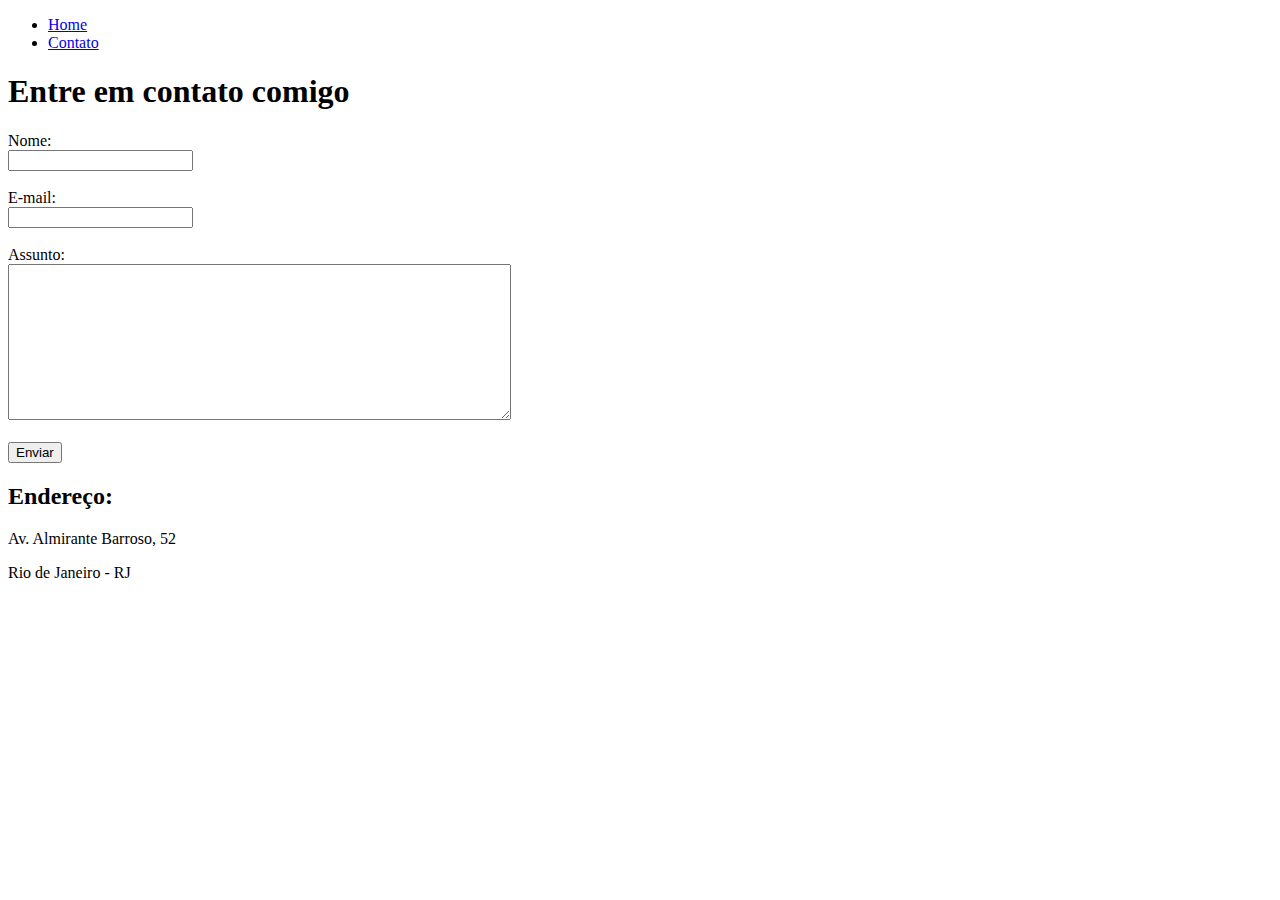
==== contato.html @ 6a2d09a5 "Sobre mim" ====
<!DOCTYPE html>
<html lang="pt-br">
<head>
    <meta charset="UTF-8">
    <meta name="viewport" content="width=device-width, initial-scale=1.0">
    <title>Contato</title>
</head>
<body>
    <ul>
        <li>
            <a href="index.html">Home</a>
        </li>
        <li>
            <a href="contato.html">Contato</a>
        </li>
    </ul>

   <h1>Entre em contato comigo</h1> 

   <form>
    <label for = "nome">Nome:</label> <br>
    <input type="text" id="nome">
    <br>
    <br>
    <label for = "email">E-mail:</label> <br>
    <input type="email" id="email">
    <br>
    <br>
    <label for = "assunto">Assunto:</label> <br>
    <textarea name=" assunto" id="assunto" cols="60" rows="10" ></textarea>
    <br>
    <br>
    <button>Enviar</button>
   </form>

   <h2>Endereço:</h2>

   <p>Av. Almirante Barroso, 52</p>
   <p> Rio de Janeiro - RJ</p>

   <iframe src="https://www.google.com/maps/embed?pb=!1m18!1m12!1m3!1d3675.141305223971!2d-43.17864412524568!3d-22.90815833791899!2m3!1f0!2f0!3f0!3m2!1i1024!2i768!4f13.1!3m3!1m2!1s0x997f60439aa149%3A0x4598c90f70824bd4!2sAv.%20Alm.%20Barroso%2C%2052%20-%20Centro%2C%20Rio%20de%20Janeiro%20-%20RJ%2C%2020031-000!5e0!3m2!1spt-BR!2sbr!4v1722814429094!5m2!1spt-BR!2sbr" width="400" height="250" style="border:0;" allowfullscreen="" loading="lazy" referrerpolicy="no-referrer-when-downgrade"></iframe>
</body>
</html>
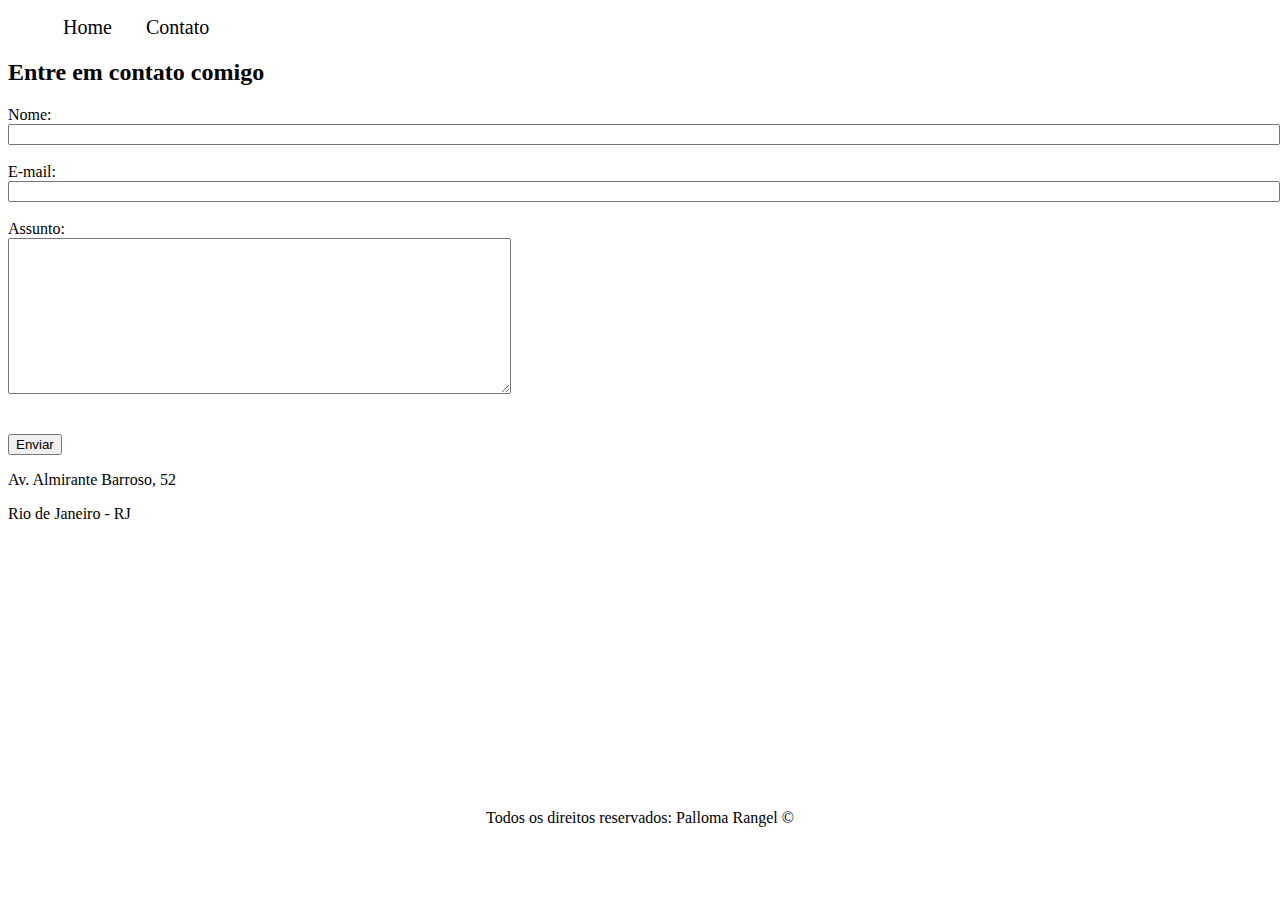
==== commit 57650324: "javascript" ====
--- a/contato.html
+++ b/contato.html
@@ -4,9 +4,10 @@
     <meta charset="UTF-8">
     <meta name="viewport" content="width=device-width, initial-scale=1.0">
     <title>Contato</title>
+    <link rel="stylesheet" href="assets/css/style.css">
 </head>
 <body>
-    <ul>
+    <ul id="menu">
         <li>
             <a href="index.html">Home</a>
         </li>
@@ -15,29 +16,40 @@
         </li>
     </ul>
 
-   <h1>Entre em contato comigo</h1> 
-
-   <form>
+   <h2 class="center'">Entre em contato comigo</h2> 
+       <div>
+       <form>
     <label for = "nome">Nome:</label> <br>
-    <input type="text" id="nome">
+    <input type="text" id="nome" onkeyup='validaNome()'>
+    <div id = 'txtNome'></div>
+    <br>
+    <label for = "email">E-mail:</label> <br>
+    <input type="email" id="email" onkeyup="validaEmail">
+    <div id = 'txtEmail'></div>
+    <br>
+    <label for = "assunto">Assunto:</label> <br>
+    <textarea name=" assunto" id="assunto" cols="60" rows="10" onkeyup="validaAssunto()" ></textarea>
+    <div id = 'txtAssunto'></div>
     <br>
     <br>
-    <label for = "email">E-mail:</label> <br>
-    <input type="email" id="email">
-    <br>
-    <br>
-    <label for = "assunto">Assunto:</label> <br>
-    <textarea name=" assunto" id="assunto" cols="60" rows="10" ></textarea>
-    <br>
-    <br>
-    <button>Enviar</button>
-   </form>
+    <button onclick="enviar">Enviar</button>
+       </form>
+    </div>
 
-   <h2>Endereço:</h2>
-
+    <div class="ml-100">
+   
    <p>Av. Almirante Barroso, 52</p>
    <p> Rio de Janeiro - RJ</p>
 
-   <iframe src="https://www.google.com/maps/embed?pb=!1m18!1m12!1m3!1d3675.141305223971!2d-43.17864412524568!3d-22.90815833791899!2m3!1f0!2f0!3f0!3m2!1i1024!2i768!4f13.1!3m3!1m2!1s0x997f60439aa149%3A0x4598c90f70824bd4!2sAv.%20Alm.%20Barroso%2C%2052%20-%20Centro%2C%20Rio%20de%20Janeiro%20-%20RJ%2C%2020031-000!5e0!3m2!1spt-BR!2sbr!4v1722814429094!5m2!1spt-BR!2sbr" width="400" height="250" style="border:0;" allowfullscreen="" loading="lazy" referrerpolicy="no-referrer-when-downgrade"></iframe>
+   <iframe src="https://www.google.com/maps/embed?pb=!1m18!1m12!1m3!1d3675.141305223971!2d-43.17864412524568!3d-22.90815833791899!2m3!1f0!2f0!3f0!3m2!1i1024!2i768!4f13.1!3m3!1m2!1s0x997f60439aa149%3A0x4598c90f70824bd4!2sAv.%20Alm.%20Barroso%2C%2052%20-%20Centro%2C%20Rio%20de%20Janeiro%20-%20RJ%2C%2020031-000!5e0!3m2!1spt-BR!2sbr!4v1722814429094!5m2!1spt-BR!2sbr" width="400" height="250" frameborder = "0" style="border:0;" allowfullscreen="" aria-hidden="false" tabindex= "0" onmousemove="mapaZoom" onmouseout="mapaNormal" id = 'mapa' ></iframe>
+        <div>
+        </div>
+   <footer>
+            <p class="center">
+         Todos os direitos reservados: Palloma Rangel &copy
+      </p> 
+   </footer>
+
+           <script src = "assets/javascript/script.js"></script>
 </body>
 </html>--- a/assets/css/style.css
+++ b/assets/css/style.css
@@ -0,0 +1,43 @@
+/*Estilo da página index.html*/
+.center{
+   text-align: center; 
+}
+
+.container {
+    display: flex;
+    flex-flow:row;
+    justify-content: center;
+    align-items: center;
+}
+
+#menu li{
+    display:inline;
+    padding: 15px;
+    
+}
+
+#menu li a {
+    text-decoration: none;
+    color: black;
+    font-size: 20px; 
+}
+
+#menu li a:hover{
+    color: blueviolet;
+}
+
+.p-30{
+    padding: 30px;
+}
+
+.br-50{
+    border-radius: 50%;
+}
+
+.wh-300{
+    width:300px;
+    height:300px;
+}
+/*
+Estilo da página contato.html*/
+
